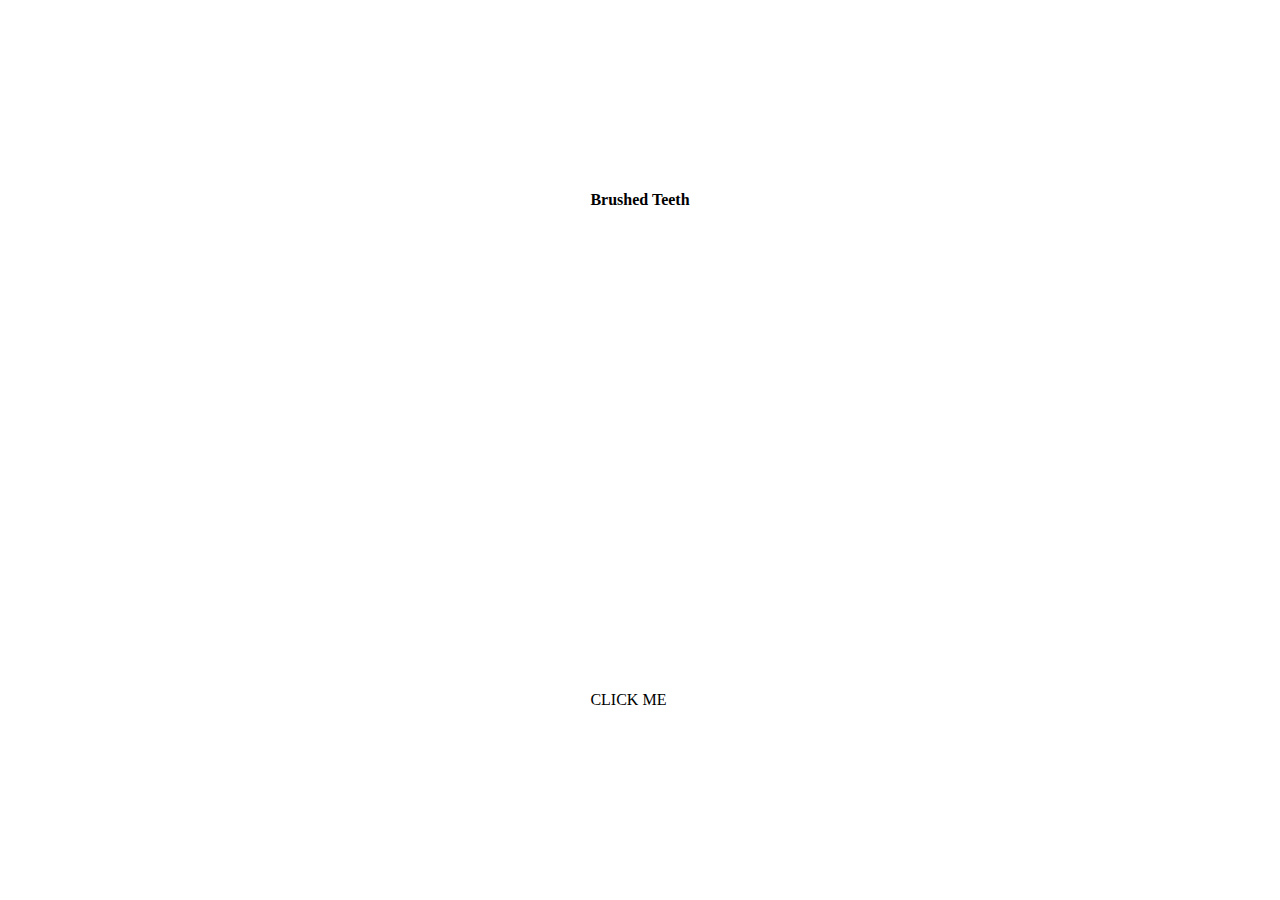
==== root/index.html @ 816e68c4 "Created document root. Moved css into document root." ====
<html>
  <head>
    <title> Table Cell Demo </title>
    <meta charset="utf-8">
    <link rel="stylesheet" href="css/default.css">
  </head>
  <body>
    <table>
      <tr><th>Brushed Teeth</th></tr>
      <tr><td onClick="clicked(1,0)" bgcolor="white"></td></tr>
      <tr><td onClick="clicked(2,0)" bgcolor="white"></td></tr>
      <tr><td onClick="clicked(3,0)" bgcolor="white"></td></tr>
      <tr><td onClick="getTest()">CLICK ME</td></tr>
    </table>
  </body>

  <script> function clicked(row, column) {
    switch (document.getElementsByTagName("table")[0].rows[row].cells[column].getAttribute("bgcolor")) {
      case "white":
        document.getElementsByTagName("table")[0].rows[row].cells[column].setAttribute("bgcolor", "lime");
        break;
      case "lime":
        document.getElementsByTagName("table")[0].rows[row].cells[column].setAttribute("bgcolor", "red");
        break;
      case "red":
        document.getElementsByTagName("table")[0].rows[row].cells[column].setAttribute("bgcolor", "white");
        break;
      }
    }
      
  </script>
  <script>
    function getTest() {
    var xhr = new XMLHttpRequest();
    xhr.open("GET", "cgi/chartboard.py?action=load_chart&chartname=hello", true);
    xhr.onload = function (e) {
    if (xhr.readyState === 4) {
      if (xhr.status === 200) {
        console.log(xhr.responseText);
        } else {
            console.error(xhr.statusText);
            }
    }
  };
xhr.onerror = function (e) {
  console.error(xhr.statusText);
}; 
xhr.send(null);}
  </script>
</html>
---- root/css/default.css ----
body {
    display: flex;
    flex-basis: 80ch;
    justify-content: center;
    }
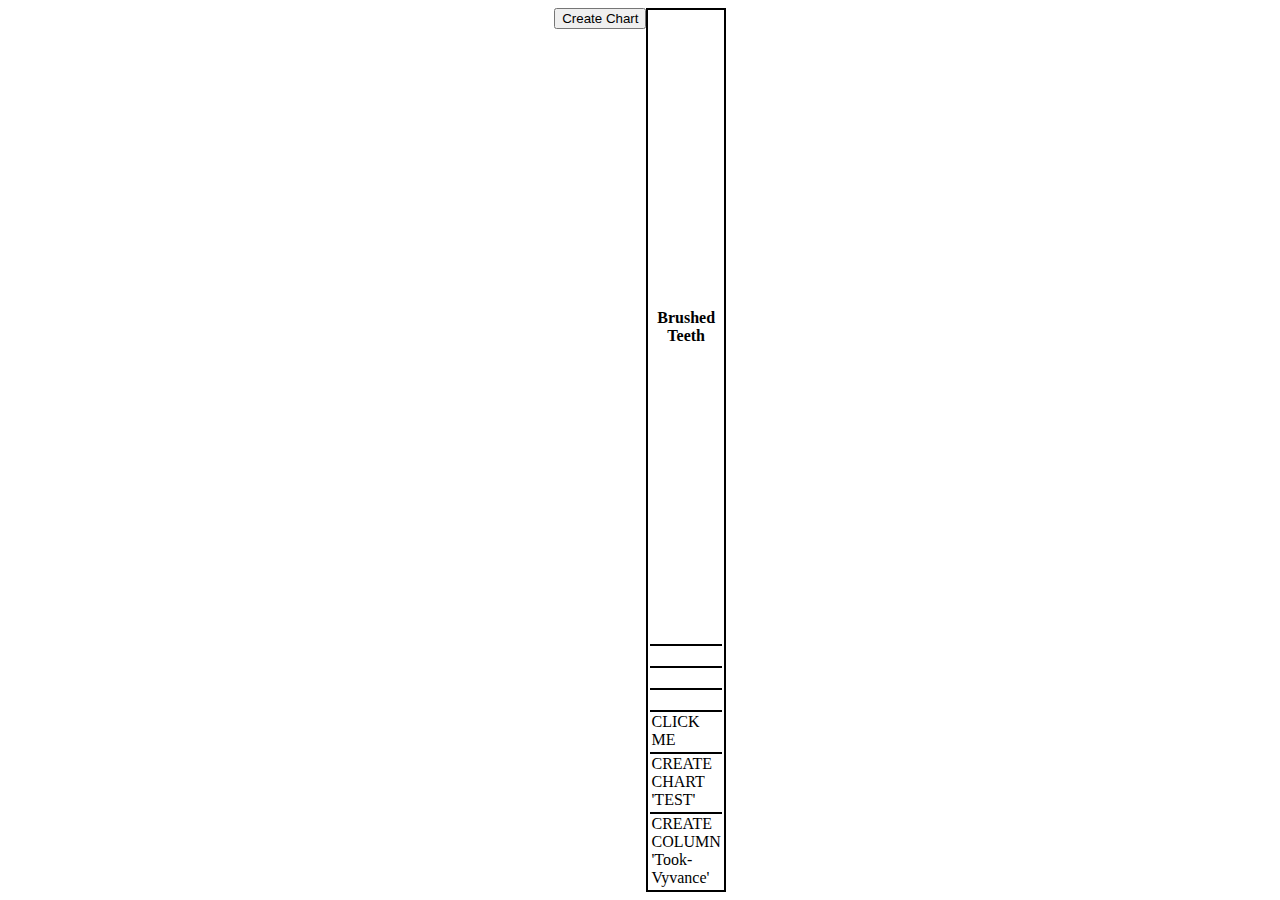
==== commit 75821db1: "Moved scripts into seperate file, started adding infrastructure for modal windows." ====
--- a/root/index.html
+++ b/root/index.html
@@ -5,47 +5,20 @@
     <link rel="stylesheet" href="css/default.css">
   </head>
   <body>
+    <script type="text/javascript" src="js/chart.js"></script>
+    <div id="controls"><button id="create_chart"> Create Chart </button></div>
+
     <table>
       <tr><th>Brushed Teeth</th></tr>
       <tr><td onClick="clicked(1,0)" bgcolor="white"></td></tr>
       <tr><td onClick="clicked(2,0)" bgcolor="white"></td></tr>
       <tr><td onClick="clicked(3,0)" bgcolor="white"></td></tr>
       <tr><td onClick="getTest()">CLICK ME</td></tr>
+      <tr><td onClick="createChart('test')">CREATE CHART 'TEST'</td></tr>
+      <tr><td onClick="createColumn('test','Took-Vyvance')">CREATE COLUMN 'Took-Vyvance'</td></tr>
     </table>
+
+    <div id= 
   </body>
-
-  <script> function clicked(row, column) {
-    switch (document.getElementsByTagName("table")[0].rows[row].cells[column].getAttribute("bgcolor")) {
-      case "white":
-        document.getElementsByTagName("table")[0].rows[row].cells[column].setAttribute("bgcolor", "lime");
-        break;
-      case "lime":
-        document.getElementsByTagName("table")[0].rows[row].cells[column].setAttribute("bgcolor", "red");
-        break;
-      case "red":
-        document.getElementsByTagName("table")[0].rows[row].cells[column].setAttribute("bgcolor", "white");
-        break;
-      }
-    }
-      
-  </script>
-  <script>
-    function getTest() {
-    var xhr = new XMLHttpRequest();
-    xhr.open("GET", "cgi/chartboard.py?action=load_chart&chartname=hello", true);
-    xhr.onload = function (e) {
-    if (xhr.readyState === 4) {
-      if (xhr.status === 200) {
-        console.log(xhr.responseText);
-        } else {
-            console.error(xhr.statusText);
-            }
-    }
-  };
-xhr.onerror = function (e) {
-  console.error(xhr.statusText);
-}; 
-xhr.send(null);}
-  </script>
 </html>
 
--- a/root/css/default.css
+++ b/root/css/default.css
@@ -2,4 +2,11 @@
     display: flex;
     flex-basis: 80ch;
     justify-content: center;
-    }+    }
+
+table {
+    border: solid 2px black;
+    }
+
+td {border-top: solid 2px black; width: 50; height: 20;}
+    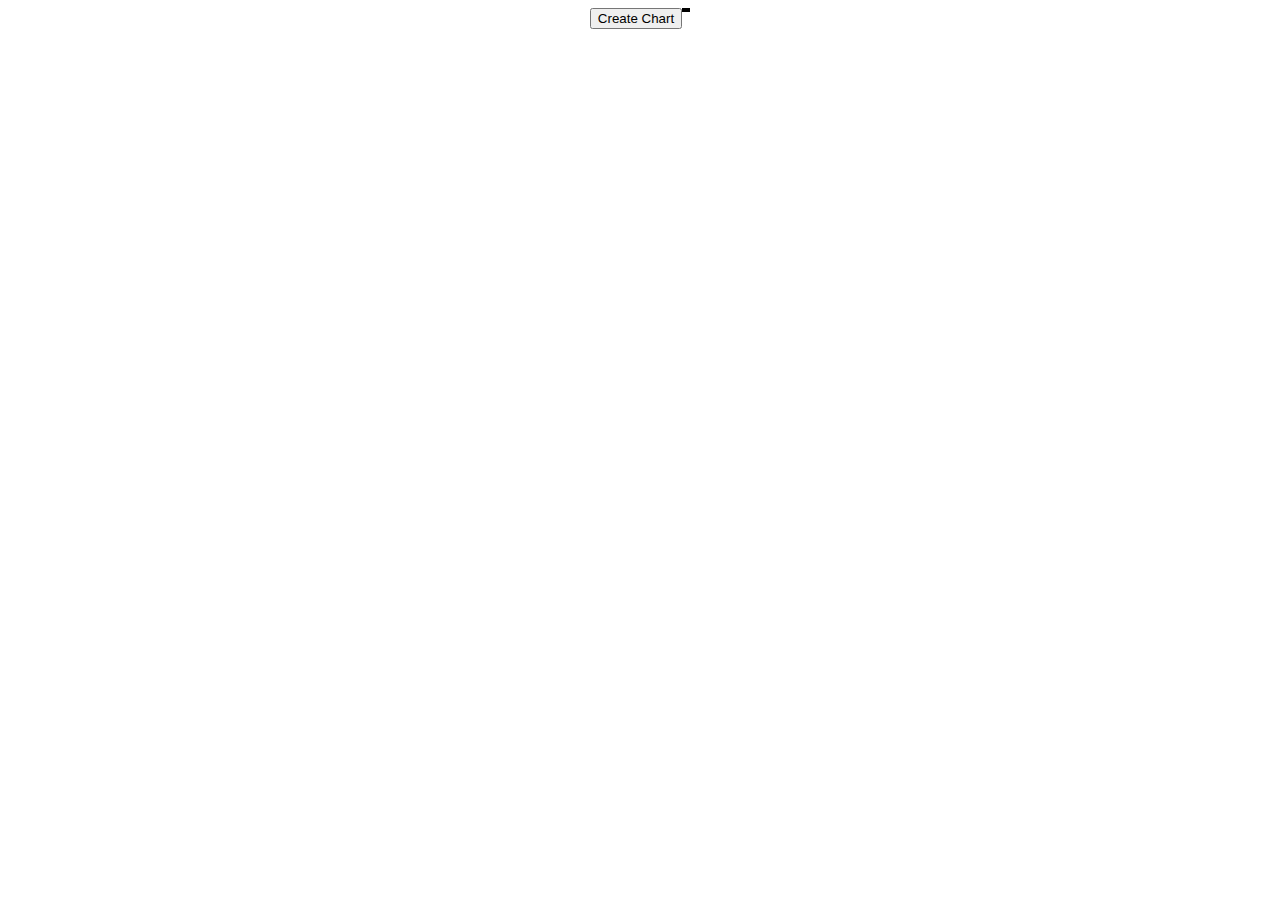
==== commit 37410357: "Removed demo portions of index.html" ====
--- a/root/index.html
+++ b/root/index.html
@@ -5,20 +5,14 @@
     <link rel="stylesheet" href="css/default.css">
   </head>
   <body>
-    <script type="text/javascript" src="js/chart.js"></script>
+    
     <div id="controls"><button id="create_chart"> Create Chart </button></div>
 
     <table>
-      <tr><th>Brushed Teeth</th></tr>
-      <tr><td onClick="clicked(1,0)" bgcolor="white"></td></tr>
-      <tr><td onClick="clicked(2,0)" bgcolor="white"></td></tr>
-      <tr><td onClick="clicked(3,0)" bgcolor="white"></td></tr>
-      <tr><td onClick="getTest()">CLICK ME</td></tr>
-      <tr><td onClick="createChart('test')">CREATE CHART 'TEST'</td></tr>
-      <tr><td onClick="createColumn('test','Took-Vyvance')">CREATE COLUMN 'Took-Vyvance'</td></tr>
     </table>
 
-    <div id= 
+    <div id= ></div>
+    <script type="text/javascript" src="js/chart.js"></script>
   </body>
 </html>
 
